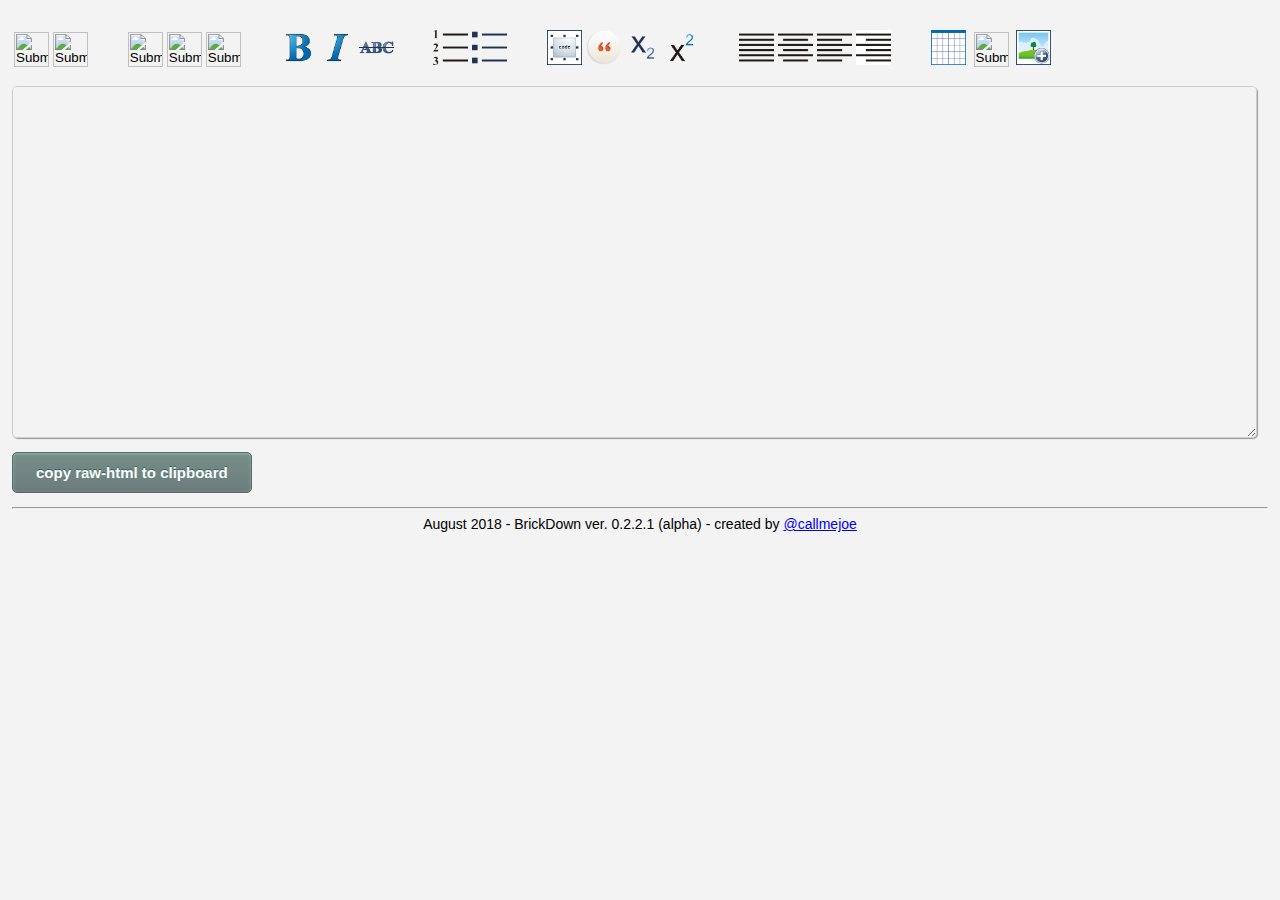
==== index.html @ 3e0cf886 "Add files via upload" ====
<!DOCTYPE html>
<html>
  <head>
    <meta name="viewport" width=device-width, initial-scale=1.0, maximum-scale=1.0, user-scalable=0>

    <style> body {padding: 0; margin: 5;} </style>
    <script src="sketch.js"></script>
    <link type="text/css" rel="Stylesheet" href="style.css" />

  </head>
  <body onload = "editableIFrame()">
      
    <div id = "buttonlist">
      <br>
      <div class ="text-justify">
      <frame>
        <input type="image" src="img/p.png" onclick = "buttonP()"><input type="image" src="img/hr.png" onclick = "buttonHr()">
      </frame>
      &emsp;&emsp;
      <frame>
          <input type="image" src="img/h1.png" onclick = "buttonH1()"/><input type="image" src="img/h2.png" onclick = "buttonH2()"/><input type="image" src="img/h3.png" onclick = "buttonH3()"/>
      </frame>
      &emsp;&emsp;
      <frame>   
        <input type="image" src="img/bold.webp" onclick = "buttonBold()"/><input type="image" src="img/italic.webp" onclick = "buttonItalic()"/><input type="image" src="img/strike.webp" onclick = "buttonStrike()"/>
      </frame>
      &emsp;&emsp;
      <frame>
          <input type = "image" src = "img/numberlist.webp" onclick = "buttonUl()"/><input type = "image" src = "img/ol.png" button onclick = "buttonOl()"/>
      </frame>
      &emsp;&emsp;
      <frame>
      <input type="image" src="img/code.png" onclick = "buttonCode()"/><input type = "image" src = "img/quote.png" button onclick = "buttonBlockQuote()"/><input type = "image" src = "img/sub.png" onclick = "buttonSub()"/><input type = "image" src = "img/sup.png" onclick = "buttonSup()"/>
      </frame>
      &emsp;&emsp;
      <frame>
      <input type = "image" src = "img/justify.png" onclick = "buttonJustify()"/><input type = "image" src = "img/center.png" value = "OFF" onclick = "buttonCenter()"/><input type = "image" src = "img/left.png" onclick = "buttonLeft()"/><input type = "image" src = "img/right.png" onclick = "buttonRight()"/>
      </frame>
      &emsp;&emsp;
      <frame>
          <input type="image" src="img/table.webp" onclick = "buttonTable()"/>
     
          <input type="image" src="img/link.png" onclick = "buttonLink()"/>
    
          <input type="image" src = "img/img.png" onclick = "buttonImage()"/>
      </frame>
      </div>
    </div>
    <br>

      <div>
      <div class = "editHolder">
        <iframe src ="about:blank" name = "iframe" id = "textArea2" style="width:99%; height:350px; resize : vertical;"></iframe>
      </div> 

      <div>
      <p><button onclick = "copyToClipboard()">copy raw-html to clipboard</button></p>
      </div>
      
      <hr>
      <footer><center>August 2018 - BrickDown ver. 0.2.2.1 (alpha) - created by <a href = "https://steemit.com/@callmejoe">@callmejoe</a></center></footer>
      </div>
      
  </body>
</html>
---- style.css ----
iframe {
    line-height: 1.5;
    border-radius: 5px;
    border: 1px solid #ccc;
	box-shadow: 1px 1px 1px #999;
}

.editHolder {
  display : flex;
}

footer{

}

#buttonlist{
    
}

button {
	-moz-box-shadow:inset 0px 1px 3px 0px #91b8b3;
	-webkit-box-shadow:inset 0px 1px 3px 0px #91b8b3;
	box-shadow:inset 0px 1px 3px 0px #91b8b3;
	background:-webkit-gradient(linear, left top, left bottom, color-stop(0.05, #768d87), color-stop(1, #6c7c7c));
	background:-moz-linear-gradient(top, #768d87 5%, #6c7c7c 100%);
	background:-webkit-linear-gradient(top, #768d87 5%, #6c7c7c 100%);
	background:-o-linear-gradient(top, #768d87 5%, #6c7c7c 100%);
	background:-ms-linear-gradient(top, #768d87 5%, #6c7c7c 100%);
	background:linear-gradient(to bottom, #768d87 5%, #6c7c7c 100%);
	filter:progid:DXImageTransform.Microsoft.gradient(startColorstr='#768d87', endColorstr='#6c7c7c',GradientType=0);
	background-color:#768d87;
	-moz-border-radius:5px;
	-webkit-border-radius:5px;
	border-radius:5px;
	border:1px solid #566963;
	display:inline-block;
	cursor:pointer;
	color:#ffffff;
	font-family:Arial;
	font-size:15px;
	font-weight:bold;
	padding:11px 23px;
	text-decoration:none;
	text-shadow:0px -1px 0px #2b665e;
}
button:hover {
	background:-webkit-gradient(linear, left top, left bottom, color-stop(0.05, #6c7c7c), color-stop(1, #768d87));
	background:-moz-linear-gradient(top, #6c7c7c 5%, #768d87 100%);
	background:-webkit-linear-gradient(top, #6c7c7c 5%, #768d87 100%);
	background:-o-linear-gradient(top, #6c7c7c 5%, #768d87 100%);
	background:-ms-linear-gradient(top, #6c7c7c 5%, #768d87 100%);
	background:linear-gradient(to bottom, #6c7c7c 5%, #768d87 100%);
	filter:progid:DXImageTransform.Microsoft.gradient(startColorstr='#6c7c7c', endColorstr='#768d87',GradientType=0);
	background-color:#6c7c7c;
}
button:active {
	position:relative;
	top:1px;
}

body{
    background: #f3f3f3;
}

#textArea2:hover {
    border: 1px solid #ddd;
    opacity: 1;
}

#textArea2.focus {
    box-shadow: 0 0 10px rgba(26, 154, 245, .5);
    border: 1px solid #1a9af5;  
    outline: 0px solid transparent;
}
html, body {
    font: 14px arial, sans-serif;
    padding: 2px;
}

.text-justify {
	text-align: justify;
}

.pull-left {
	text-align: left;
}

.pull-right {
	text-align: right;
}

input {
	margin: 2px;
	padding: 0px;
	width: 35px;
	height: 35px;
}

input:hover {
	background:-webkit-gradient(linear, left top, left bottom, color-stop(0.05, #6c7c7c), color-stop(1, #768d87));
	background:-moz-linear-gradient(top, #6c7c7c 5%, #768d87 100%);
	background:-webkit-linear-gradient(top, #6c7c7c 5%, #768d87 100%);
	background:-o-linear-gradient(top, #6c7c7c 5%, #768d87 100%);
	background:-ms-linear-gradient(top, #6c7c7c 5%, #768d87 100%);
	background:linear-gradient(to bottom, #6c7c7c 5%, #768d87 100%);
	filter:progid:DXImageTransform.Microsoft.gradient(startColorstr='#6c7c7c', endColorstr='#768d87',GradientType=0);
	background-color:#6c7c7c;
}
input:active {
	position:relative;
	top:1px;
}
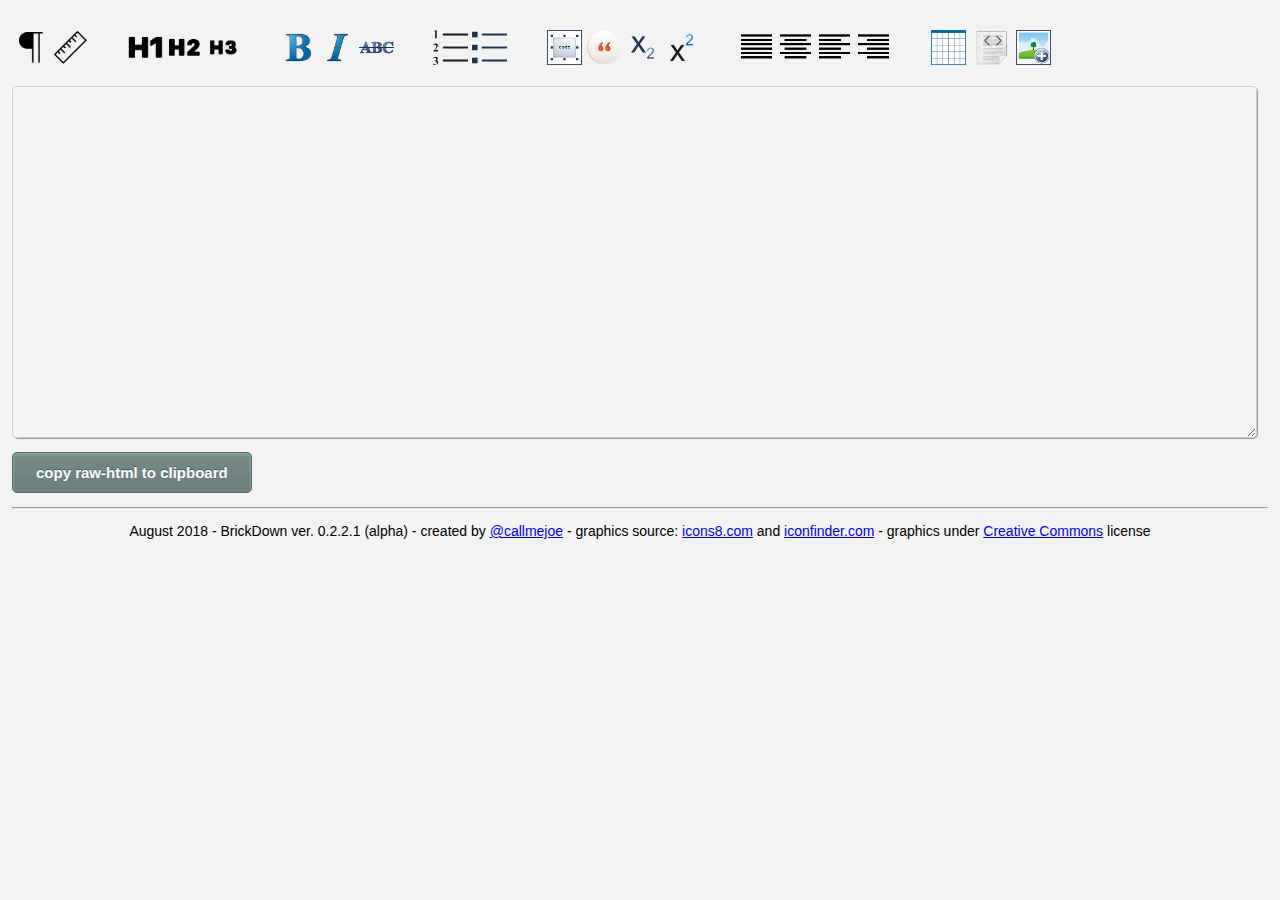
==== commit ad163bcb: "Add files via upload" ====
--- a/index.html
+++ b/index.html
@@ -14,7 +14,7 @@
       <br>
       <div class ="text-justify">
       <frame>
-        <input type="image" src="img/p.png" onclick = "buttonP()"><input type="image" src="img/hr.png" onclick = "buttonHr()">
+       <input type="image" src="img/p.png" onclick = "buttonP()"/><input type="image" src="img/hr.png" onclick = "buttonHr()"/>
       </frame>
       &emsp;&emsp;
       <frame>
@@ -58,7 +58,7 @@
       </div>
       
       <hr>
-      <footer><center>August 2018 - BrickDown ver. 0.2.2.1 (alpha) - created by <a href = "https://steemit.com/@callmejoe">@callmejoe</a></center></footer>
+      <footer><center><p></p>August 2018 - BrickDown ver. 0.2.2.1 (alpha) - created by <a href = "https://steemit.com/@callmejoe">@callmejoe</a> - graphics source: <a href="https://icons8.com">icons8.com</a> and <a href = "https://www.iconfinder.com">iconfinder.com</a> - graphics under <a href="https://creativecommons.org/licenses/by-nd/3.0/">Creative Commons</a> license</center></p></footer>
       </div>
       
   </body>
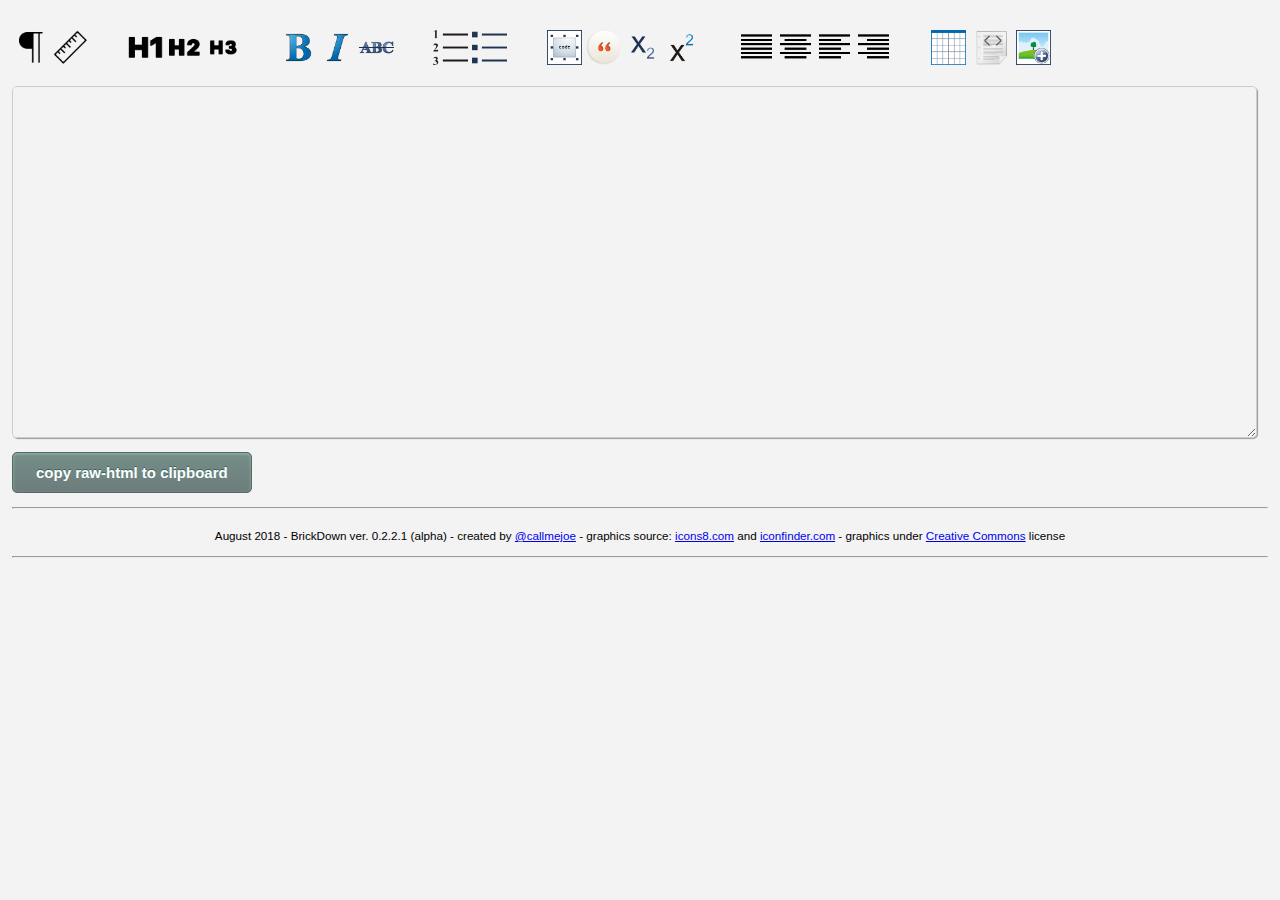
==== commit 8879ee22: "Add files via upload" ====
--- a/index.html
+++ b/index.html
@@ -58,7 +58,8 @@
       </div>
       
       <hr>
-      <footer><center><p></p>August 2018 - BrickDown ver. 0.2.2.1 (alpha) - created by <a href = "https://steemit.com/@callmejoe">@callmejoe</a> - graphics source: <a href="https://icons8.com">icons8.com</a> and <a href = "https://www.iconfinder.com">iconfinder.com</a> - graphics under <a href="https://creativecommons.org/licenses/by-nd/3.0/">Creative Commons</a> license</center></p></footer>
+      <footer><center><p><sub>August 2018 - BrickDown ver. 0.2.2.1 (alpha) - created by <a href = "https://steemit.com/@callmejoe">@callmejoe</a> - graphics source: <a href="https://icons8.com">icons8.com</a> and <a href = "https://www.iconfinder.com">iconfinder.com</a> - graphics under <a href="https://creativecommons.org/licenses/by-nd/3.0/">Creative Commons</a> license</center></sub></p></footer>
+      <hr>
       </div>
       
   </body>
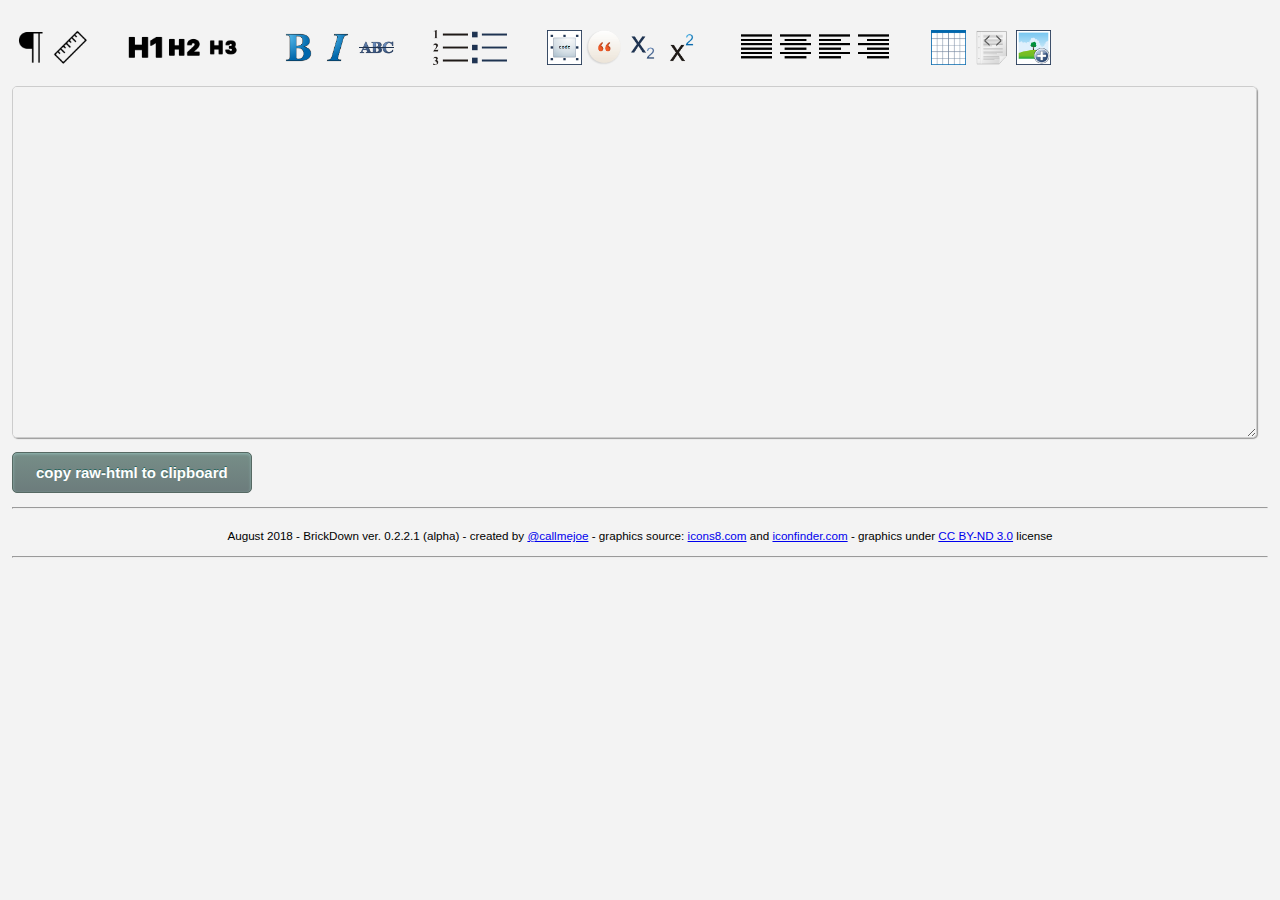
==== commit 4f24d34e: "Add files via upload" ====
--- a/index.html
+++ b/index.html
@@ -58,7 +58,7 @@
       </div>
       
       <hr>
-      <footer><center><p><sub>August 2018 - BrickDown ver. 0.2.2.1 (alpha) - created by <a href = "https://steemit.com/@callmejoe">@callmejoe</a> - graphics source: <a href="https://icons8.com">icons8.com</a> and <a href = "https://www.iconfinder.com">iconfinder.com</a> - graphics under <a href="https://creativecommons.org/licenses/by-nd/3.0/">Creative Commons</a> license</center></sub></p></footer>
+      <footer><center><p><sub>August 2018 - BrickDown ver. 0.2.2.1 (alpha) - created by <a href = "https://steemit.com/@callmejoe">@callmejoe</a> - graphics source: <a href="https://icons8.com">icons8.com</a> and <a href = "https://www.iconfinder.com">iconfinder.com</a> - graphics under <a href="https://creativecommons.org/licenses/by-nd/3.0/">CC BY-ND 3.0</a> license</center></sub></p></footer>
       <hr>
       </div>
       
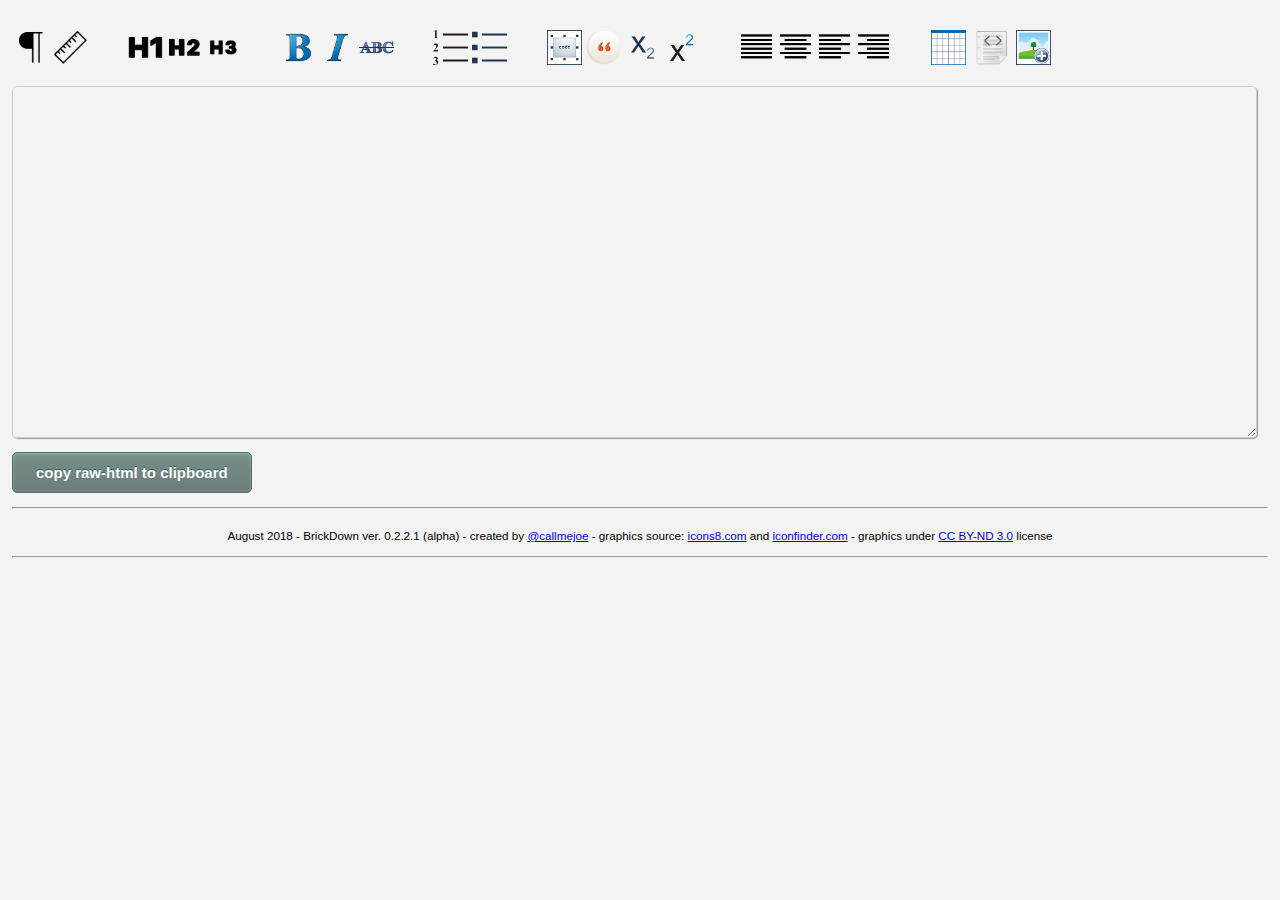
==== commit ff89cb2c: "Add files via upload" ====
--- a/index.html
+++ b/index.html
@@ -18,7 +18,7 @@
       </frame>
       &emsp;&emsp;
       <frame>
-          <input type="image" src="img/h1.png" onclick = "buttonH1()"/><input type="image" src="img/h2.png" onclick = "buttonH2()"/><input type="image" src="img/h3.png" onclick = "buttonH3()"/>
+          <input value="off" type="image" src="img/h1.png" onclick = "buttonH1()"/><input type="image" src="img/h2.png" onclick = "buttonH2()"/><input type="image" src="img/h3.png" onclick = "buttonH3()"/>
       </frame>
       &emsp;&emsp;
       <frame>   
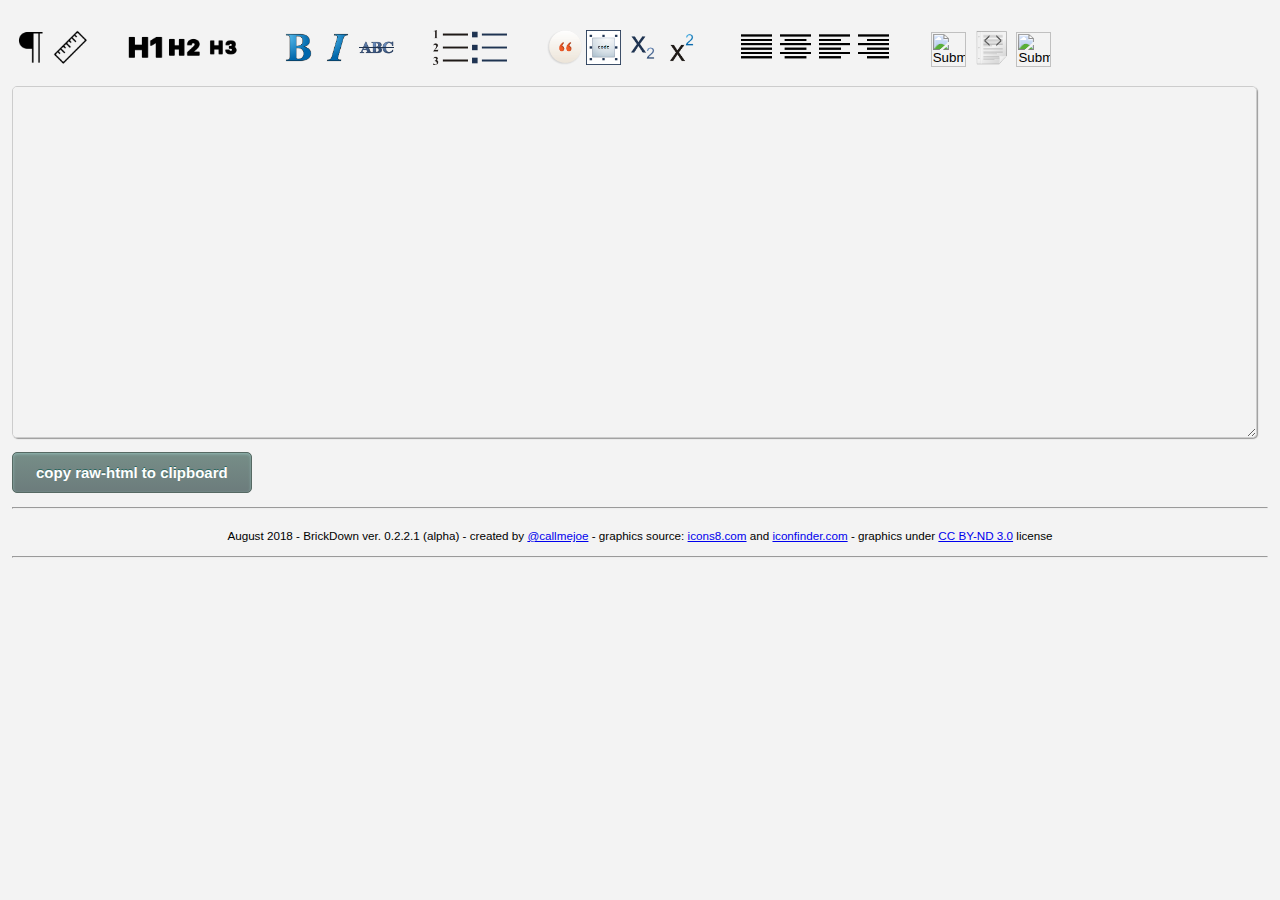
==== commit 9a5fbe2b: "Add files via upload" ====
--- a/index.html
+++ b/index.html
@@ -30,7 +30,7 @@
       </frame>
       &emsp;&emsp;
       <frame>
-      <input type="image" src="img/code.png" onclick = "buttonCode()"/><input type = "image" src = "img/quote.png" button onclick = "buttonBlockQuote()"/><input type = "image" src = "img/sub.png" onclick = "buttonSub()"/><input type = "image" src = "img/sup.png" onclick = "buttonSup()"/>
+        <input type = "image" src = "img/quote.png" button onclick = "buttonBlockQuote()"/><input type="image" src="img/code.png" onclick = "buttonCode()"/><input type = "image" src = "img/sub.png" onclick = "buttonSub()"/><input type = "image" src = "img/sup.png" onclick = "buttonSup()"/>
       </frame>
       &emsp;&emsp;
       <frame>
@@ -38,11 +38,11 @@
       </frame>
       &emsp;&emsp;
       <frame>
-          <input type="image" src="img/table.webp" onclick = "buttonTable()"/>
+          <input type="image" src="img/table2.png" onclick = "buttonTable()"/>
      
           <input type="image" src="img/link.png" onclick = "buttonLink()"/>
     
-          <input type="image" src = "img/img.png" onclick = "buttonImage()"/>
+          <input type="image" src = "img/image2.png" onclick = "buttonImage()"/>
       </frame>
       </div>
     </div>
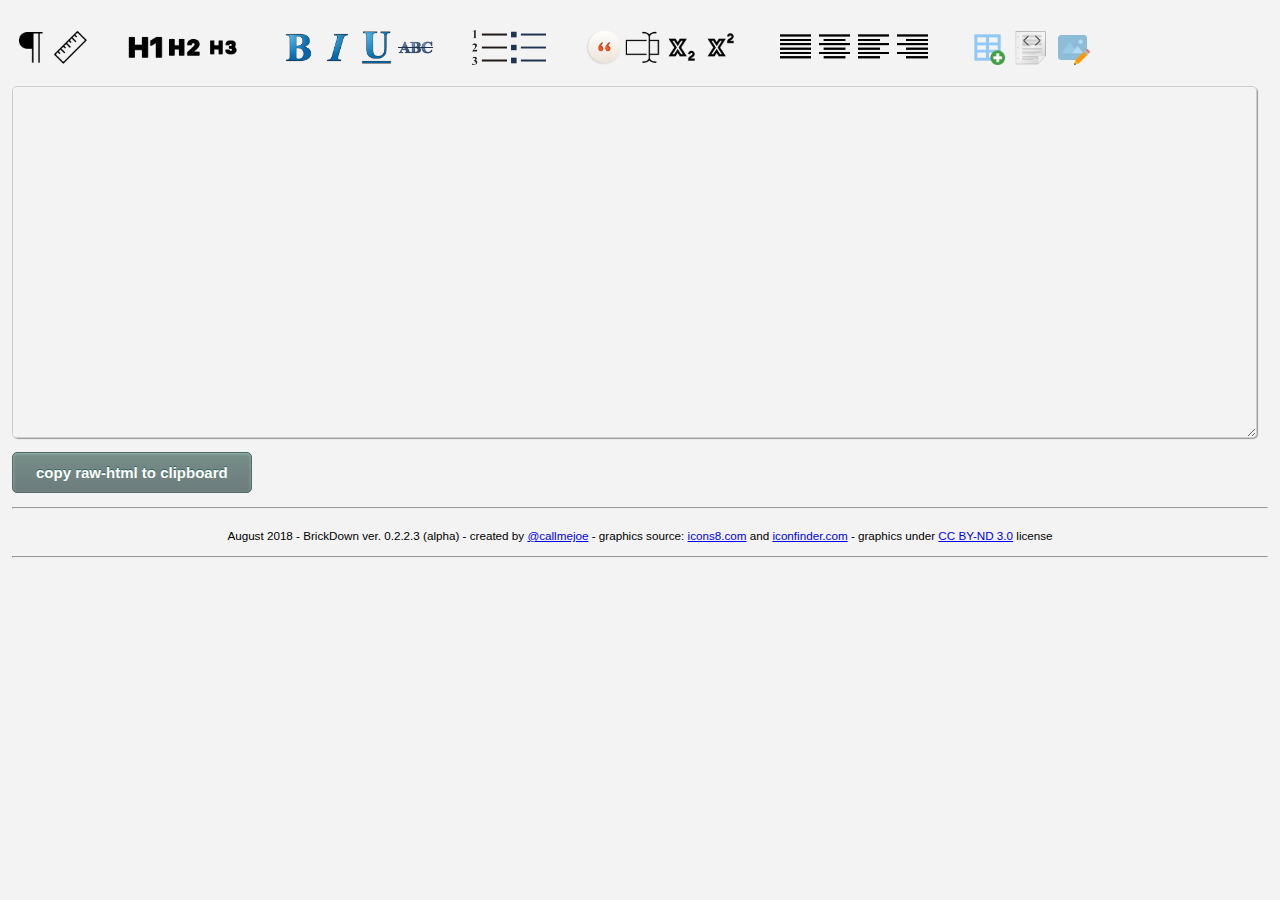
==== commit f27568cc: "Add files via upload" ====
--- a/index.html
+++ b/index.html
@@ -22,7 +22,7 @@
       </frame>
       &emsp;&emsp;
       <frame>   
-        <input type="image" src="img/bold.webp" onclick = "buttonBold()"/><input type="image" src="img/italic.webp" onclick = "buttonItalic()"/><input type="image" src="img/strike.webp" onclick = "buttonStrike()"/>
+        <input type="image" src="img/bold.webp" onclick = "buttonBold()"/><input type="image" src="img/italic.webp" onclick = "buttonItalic()"/><input type="image" src="img/underlined.webp" onclick = "buttonUnderline()"/><input type="image" src="img/strike.webp" onclick = "buttonStrike()"/>
       </frame>
       &emsp;&emsp;
       <frame>
@@ -58,7 +58,7 @@
       </div>
       
       <hr>
-      <footer><center><p><sub>August 2018 - BrickDown ver. 0.2.2.1 (alpha) - created by <a href = "https://steemit.com/@callmejoe">@callmejoe</a> - graphics source: <a href="https://icons8.com">icons8.com</a> and <a href = "https://www.iconfinder.com">iconfinder.com</a> - graphics under <a href="https://creativecommons.org/licenses/by-nd/3.0/">CC BY-ND 3.0</a> license</center></sub></p></footer>
+      <footer><center><p><sub>August 2018 - BrickDown ver. 0.2.2.3 (alpha) - created by <a href = "https://steemit.com/@callmejoe">@callmejoe</a> - graphics source: <a href="https://icons8.com">icons8.com</a> and <a href = "https://www.iconfinder.com">iconfinder.com</a> - graphics under <a href="https://creativecommons.org/licenses/by-nd/3.0/">CC BY-ND 3.0</a> license</center></sub></p></footer>
       <hr>
       </div>
       
--- a/style.css
+++ b/style.css
@@ -112,3 +112,16 @@
 	position:relative;
 	top:1px;
 }
+
+hr {
+	-moz-box-shadow:inset 0px 1px 3px 0px #91b8b3;
+	-webkit-box-shadow:inset 0px 1px 3px 0px #91b8b3;
+}
+
+code {
+	background-color: #ccc;
+}
+
+blockquote{
+	font-family: cursive;
+}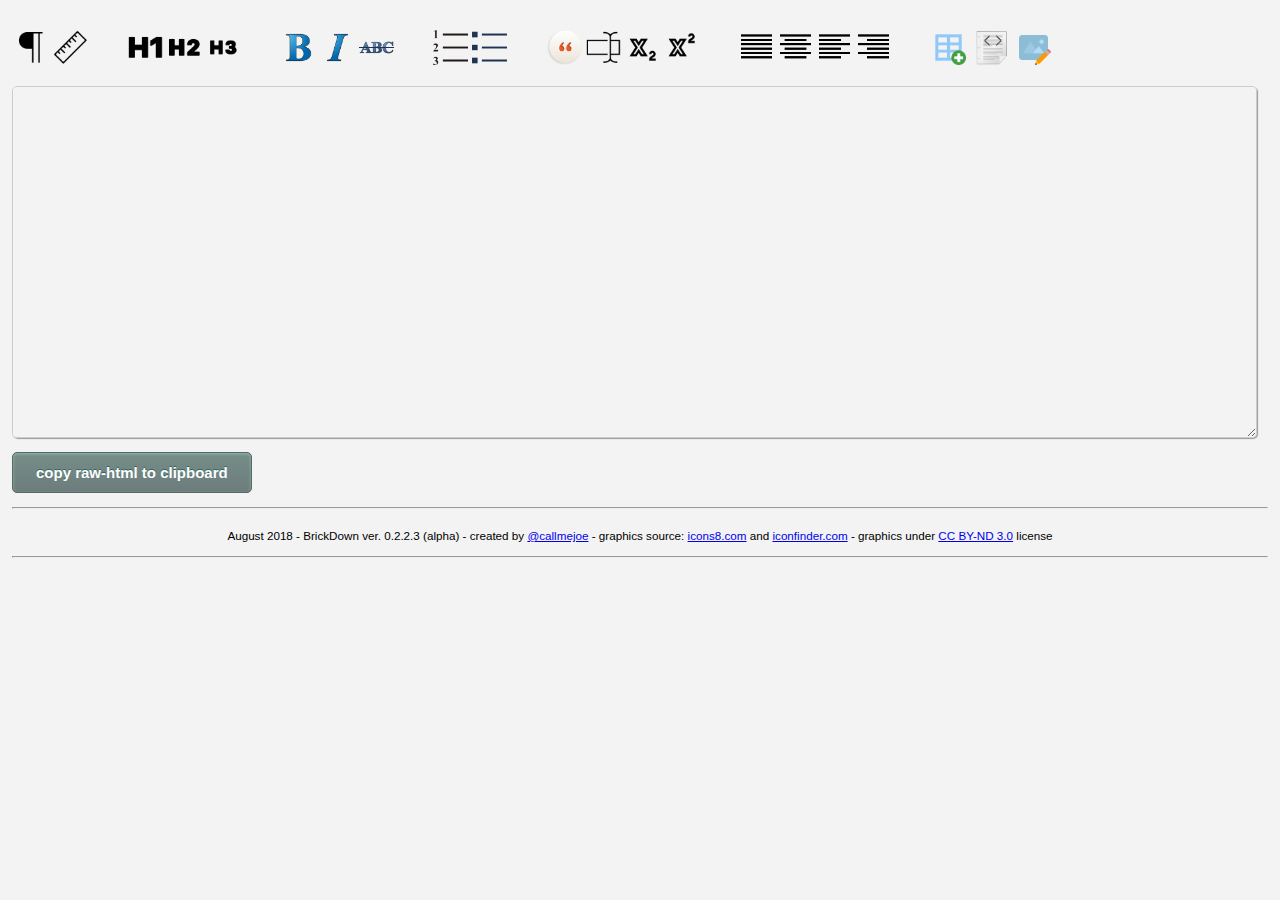
==== commit 0986f247: "Add files via upload" ====
--- a/index.html
+++ b/index.html
@@ -22,7 +22,7 @@
       </frame>
       &emsp;&emsp;
       <frame>   
-        <input type="image" src="img/bold.webp" onclick = "buttonBold()"/><input type="image" src="img/italic.webp" onclick = "buttonItalic()"/><input type="image" src="img/underlined.webp" onclick = "buttonUnderline()"/><input type="image" src="img/strike.webp" onclick = "buttonStrike()"/>
+        <input type="image" src="img/bold.webp" onclick = "buttonBold()"/><input type="image" src="img/italic.webp" onclick = "buttonItalic()"/><input type="image" src="img/strike.webp" onclick = "buttonStrike()"/>
       </frame>
       &emsp;&emsp;
       <frame>
